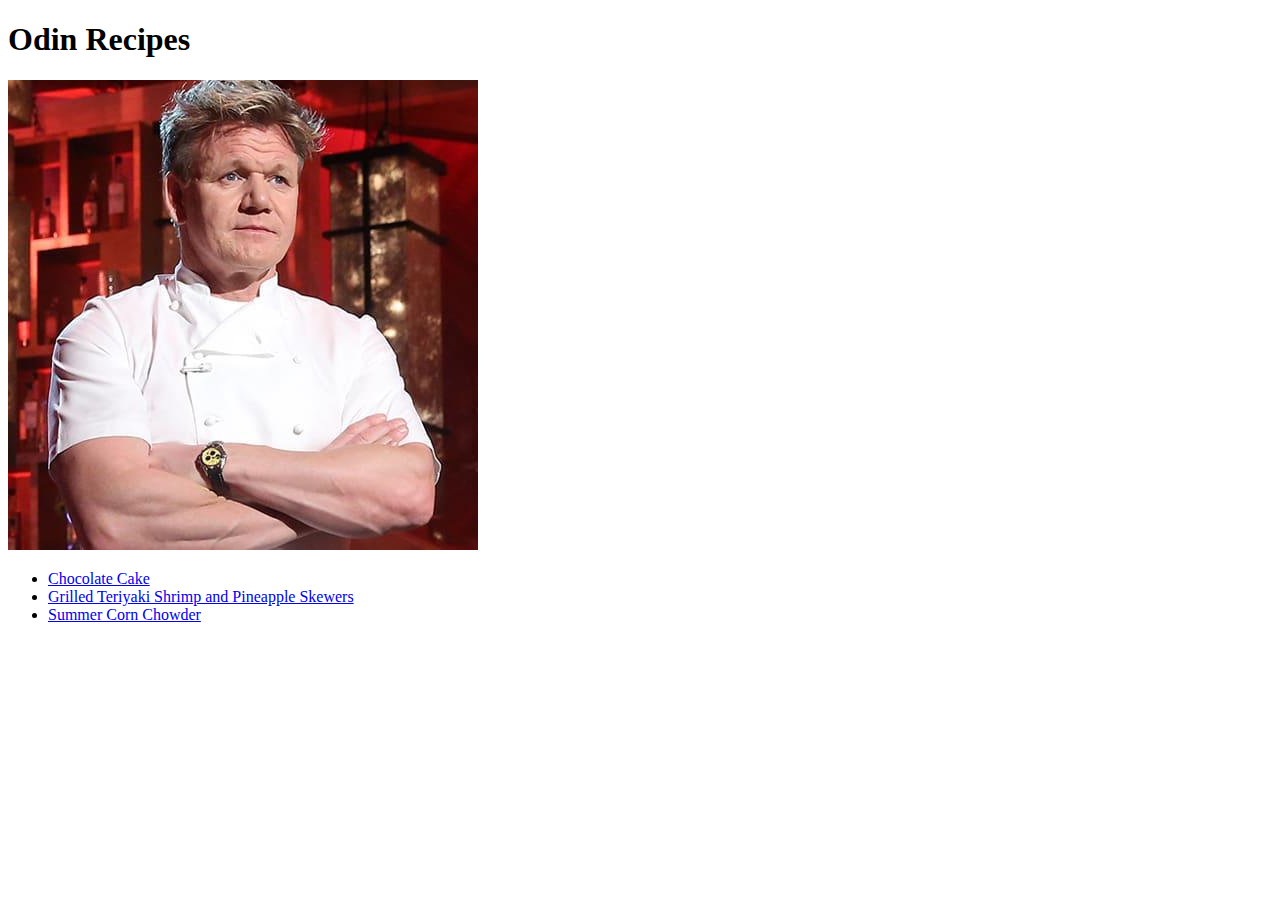
==== index.html @ 8d21c268 "The odin project HTML Foundation recipes" ====
<!DOCTYPE html>
<html lang="en">
<head>
    <meta charset="UTF-8">
    <meta http-equiv="X-UA-Compatible" content="IE=edge">
    <meta name="viewport" content="width=device-width, initial-scale=1.0">
    <title>Document</title>
</head>
<body>
    <h1>Odin Recipes</h1>
    <img src="gordon.jpg" alt="Gordon ramsey">
    <ul>
        <li><a href="recipes/cake.html">Chocolate Cake</a></li>
        <li><a href="recipes/shrimp.html">Grilled Teriyaki Shrimp and Pineapple Skewers</li>
        <li><a href="recipes/chowder.html">Summer Corn Chowder</li>
    </ul>
</body>
</html>
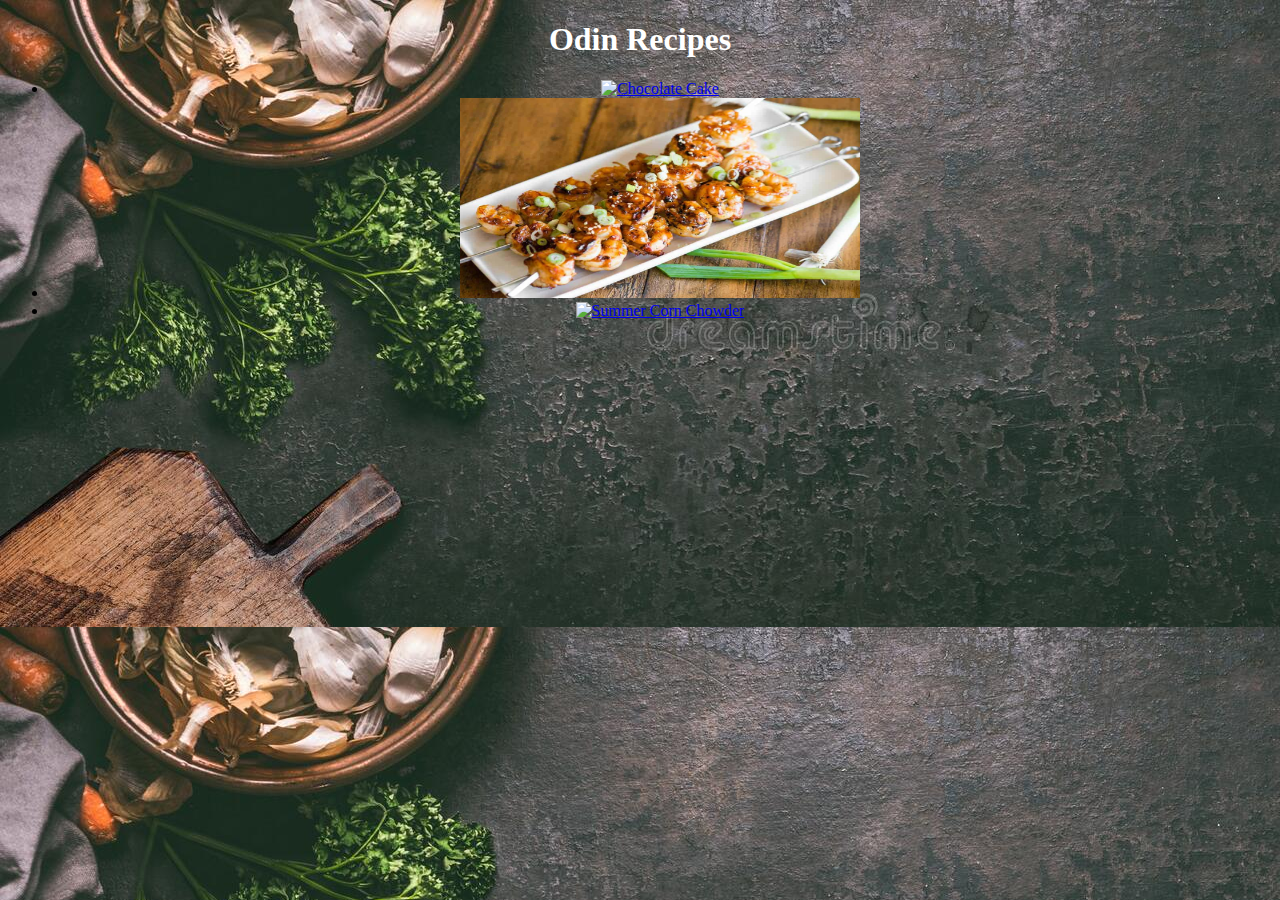
==== commit 851ea775: "trying css" ====
--- a/index.html
+++ b/index.html
@@ -4,16 +4,17 @@
     <meta charset="UTF-8">
     <meta http-equiv="X-UA-Compatible" content="IE=edge">
     <meta name="viewport" content="width=device-width, initial-scale=1.0">
-    <title>Document</title>
+    <title>Recipes</title>
+    <link rel="stylesheet" href="style.css">
 </head>
 <body>
     <h1>Odin Recipes</h1>
-    <img src="gordon.jpg" alt="Gordon ramsey">
-    <ul>
-        <li><a href="recipes/cake.html">Chocolate Cake</a></li>
-        <li><a href="recipes/shrimp.html">Grilled Teriyaki Shrimp and Pineapple Skewers</li>
-        <li><a href="recipes/chowder.html">Summer Corn Chowder</li>
+    <ul id = "container">
+        <li><a href="recipes/cake.html"><img src ="../odin-recipes/recipes/Cake.jpeg" id ="images" alt="Chocolate Cake"></a></li>
+        <li><a href="recipes/shrimp.html"><img src ="recipes/shrimp.jpg" id ="images2" alt="shrimp"></a></li>
+        <li><a href="recipes/chowder.html"><img src="../odin-recipes/recipes/chowder.jpeg" id ="images3" alt = "Summer Corn Chowder"></a></li>
     </ul>
+   </div> 
 </body>
 </html>
 
--- a/style.css
+++ b/style.css
@@ -0,0 +1,28 @@
+body
+{
+    background-image: url("abstract-food-background-top-view-dark-rustic-kitchen-table-wooden-cutting-board-cooking-spoon-frame-banner-137304354.jpg");
+}
+
+h1{
+    text-align: center;
+    color: white;
+    font-weight: bold;
+}
+
+#container 
+{
+    text-align: center;
+}
+
+#images, #images2, #images3
+{
+    height: 200px;
+    width: 400px;
+}
+
+.cake .button 
+{
+    background-color: green;
+}
+
+
